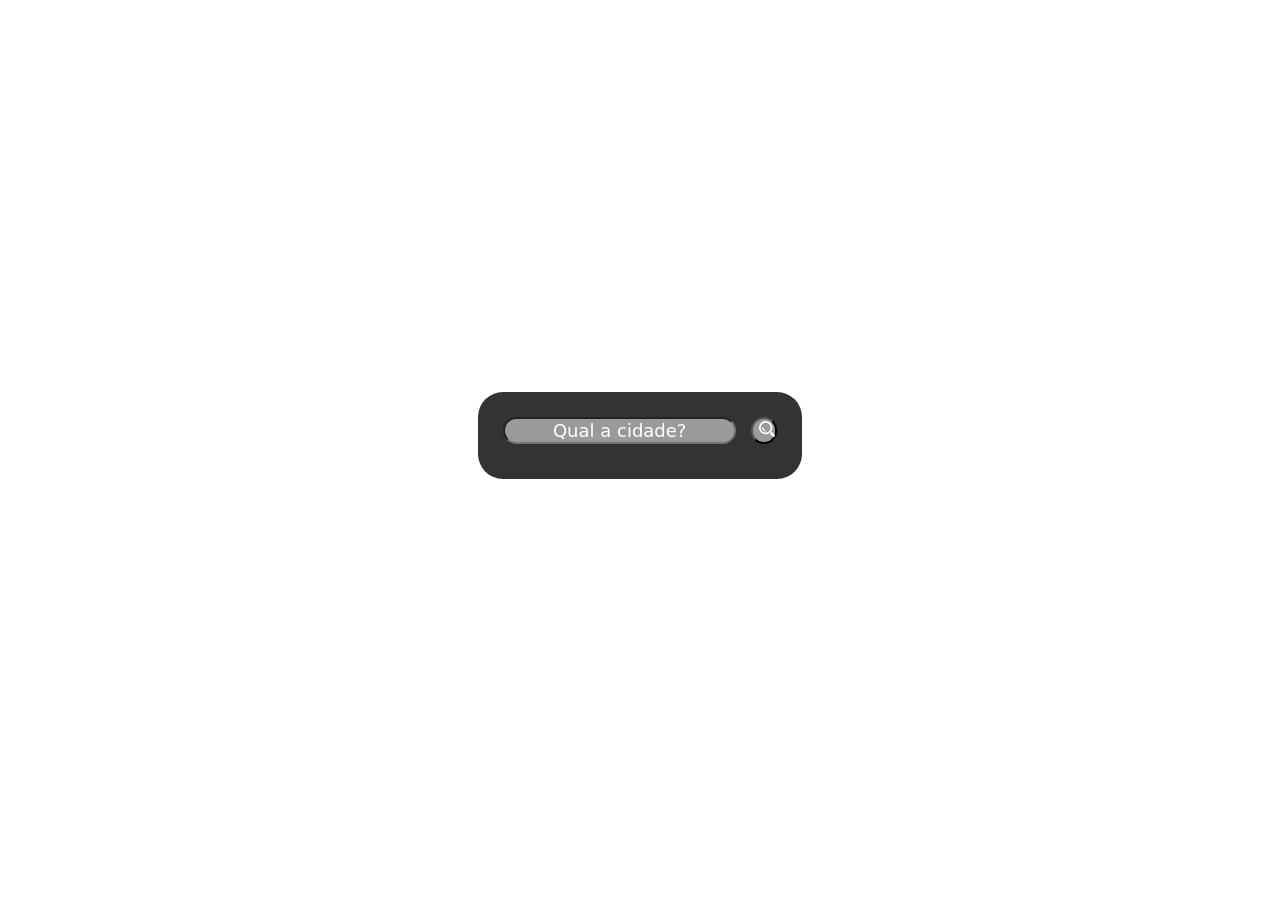
==== index.html @ ff85ec4d "Add files via upload" ====
<!DOCTYPE html>
<html lang="pt-br">
<head>
    <meta charset="UTF-8">
    <meta name="viewport" content="width=device-width, initial-scale=1.0">
    <link rel="stylesheet" href="style.css">
    <title>ErikGrv - Previsão do Tempo</title>
</head>
<body>
    <div class="bigger-box">
        <input class="input-city" id="input-city" type="text" placeholder="Qual a cidade?">
        <button id="button-search" onclick="chamarPrevisao()"> <img src="/contents/lupa (1).png"></button>
        <div class="previsao" id="previsao"></div>
    </div>
    
</body>
<script src="app.js"></script>
</html>
---- style.css ----
*{
    font-family: system-ui, -apple-system, BlinkMacSystemFont, 'Segoe UI', Roboto, Oxygen, Ubuntu, Cantarell, 'Open Sans', 'Helvetica Neue', sans-serif;
}


body{
    height: 95vh;

    display: flex;
    align-items: center;
    justify-content: center;

    background-image: url(https://i.pinimg.com/originals/71/9e/80/719e80760999b4c355a723224120eb07.png);  
}

.bigger-box{
    background-color: rgba(0, 0, 0, 0.8);
    color: #fff;
    border-radius: 25px;

    padding: 25px;
    
    font-weight: 500;

}

button{
    
    border-radius: 25px;
    background-color: #c7c7c7b2;
    color: #fff;
    font-size: large;
    margin-left: 10px;
    width: 2vw;
    margin-bottom: 10px;
}

input{
    border-radius: 25px;
    background-color: #c7c7c7b2;
    color: #fff;
    text-align: center;
    font-size: large;
    
}

input::placeholder {
    color: #fff;
    
  }


.city-country{
    font-size: 25px;
    font-weight: 700;
    color: aquamarine;
    text-shadow: 2px 2px black;
}
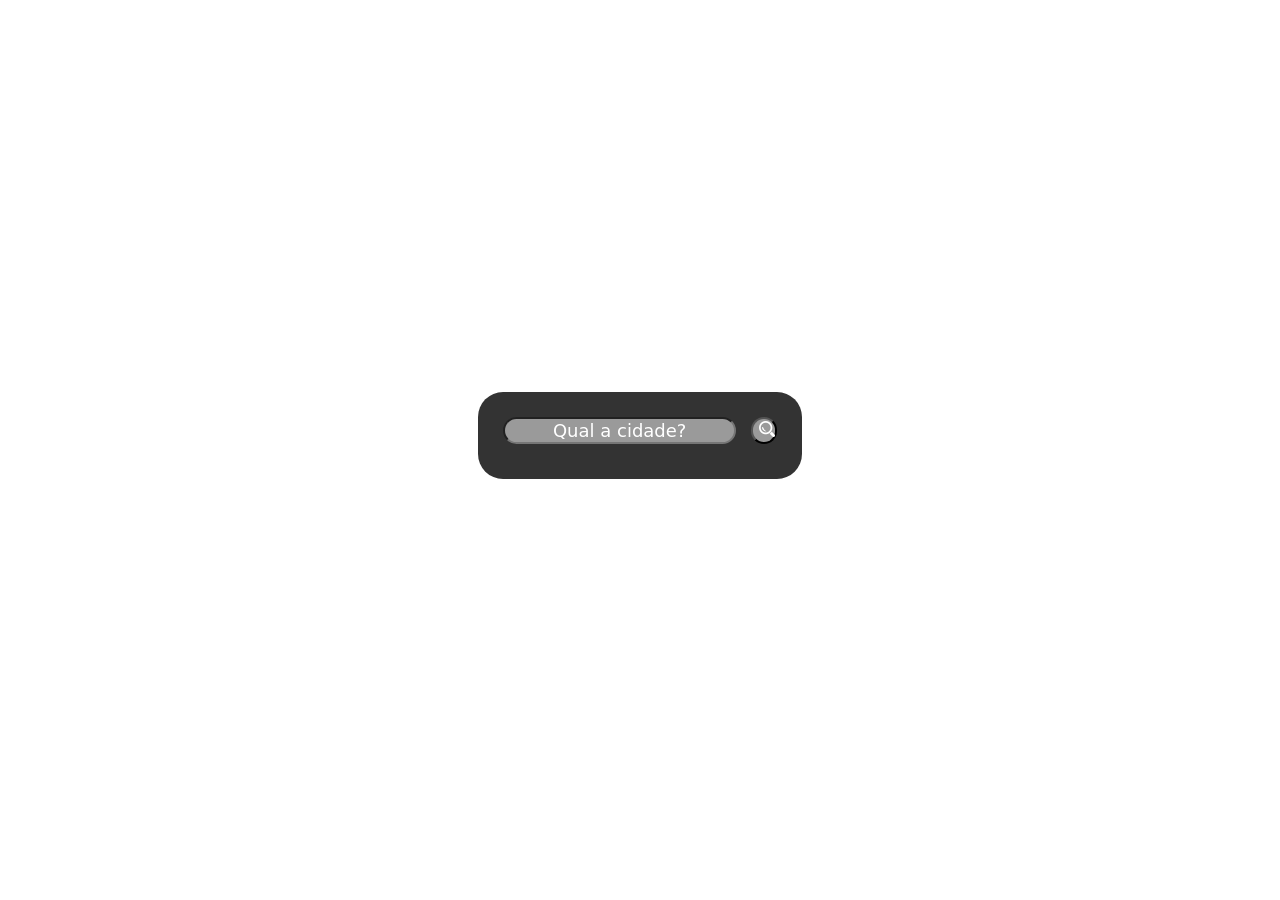
==== commit 8bb7b4d9: "2.1" ====
--- a/index.html
+++ b/index.html
@@ -6,7 +6,7 @@
     <link rel="stylesheet" href="style.css">
     <title>ErikGrv - Previsão do Tempo</title>
 </head>
-<body>
+<body id="bodyID">
     <div class="bigger-box">
         <input class="input-city" id="input-city" type="text" placeholder="Qual a cidade?">
         <button id="button-search" onclick="chamarPrevisao()"> <img src="/contents/lupa (1).png"></button>
--- a/style.css
+++ b/style.css
@@ -51,8 +51,12 @@
 
 
 .city-country{
+    display: flex;
     font-size: 25px;
     font-weight: 700;
-    color: aquamarine;
+    color: rgb(127, 172, 255);
     text-shadow: 2px 2px black;
+    align-items: center;
+    justify-content: center;
+    margin-top: 15px;
 }
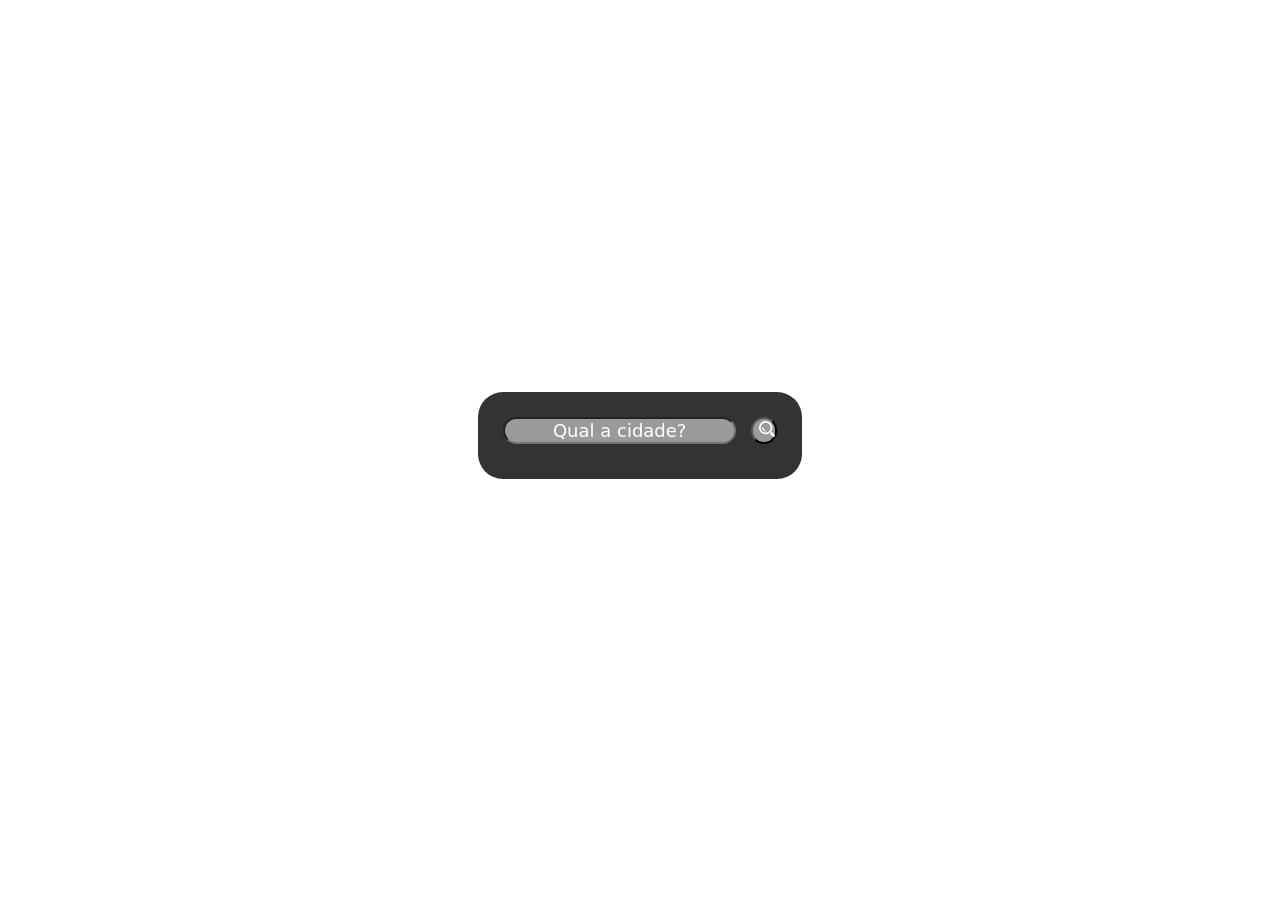
==== commit 8ab33838: "2.1" ====
--- a/index.html
+++ b/index.html
@@ -9,10 +9,10 @@
 <body id="bodyID">
     <div class="bigger-box">
         <input class="input-city" id="input-city" type="text" placeholder="Qual a cidade?">
-        <button id="button-search" onclick="chamarPrevisao()"> <img src="/contents/lupa (1).png"></button>
+        <button id="button-search" onclick="chamarPrevisao()"> <img src="contents/lupa (1).png"></button>
         <div class="previsao" id="previsao"></div>
     </div>
     
 </body>
 <script src="app.js"></script>
-</html>+</html>
